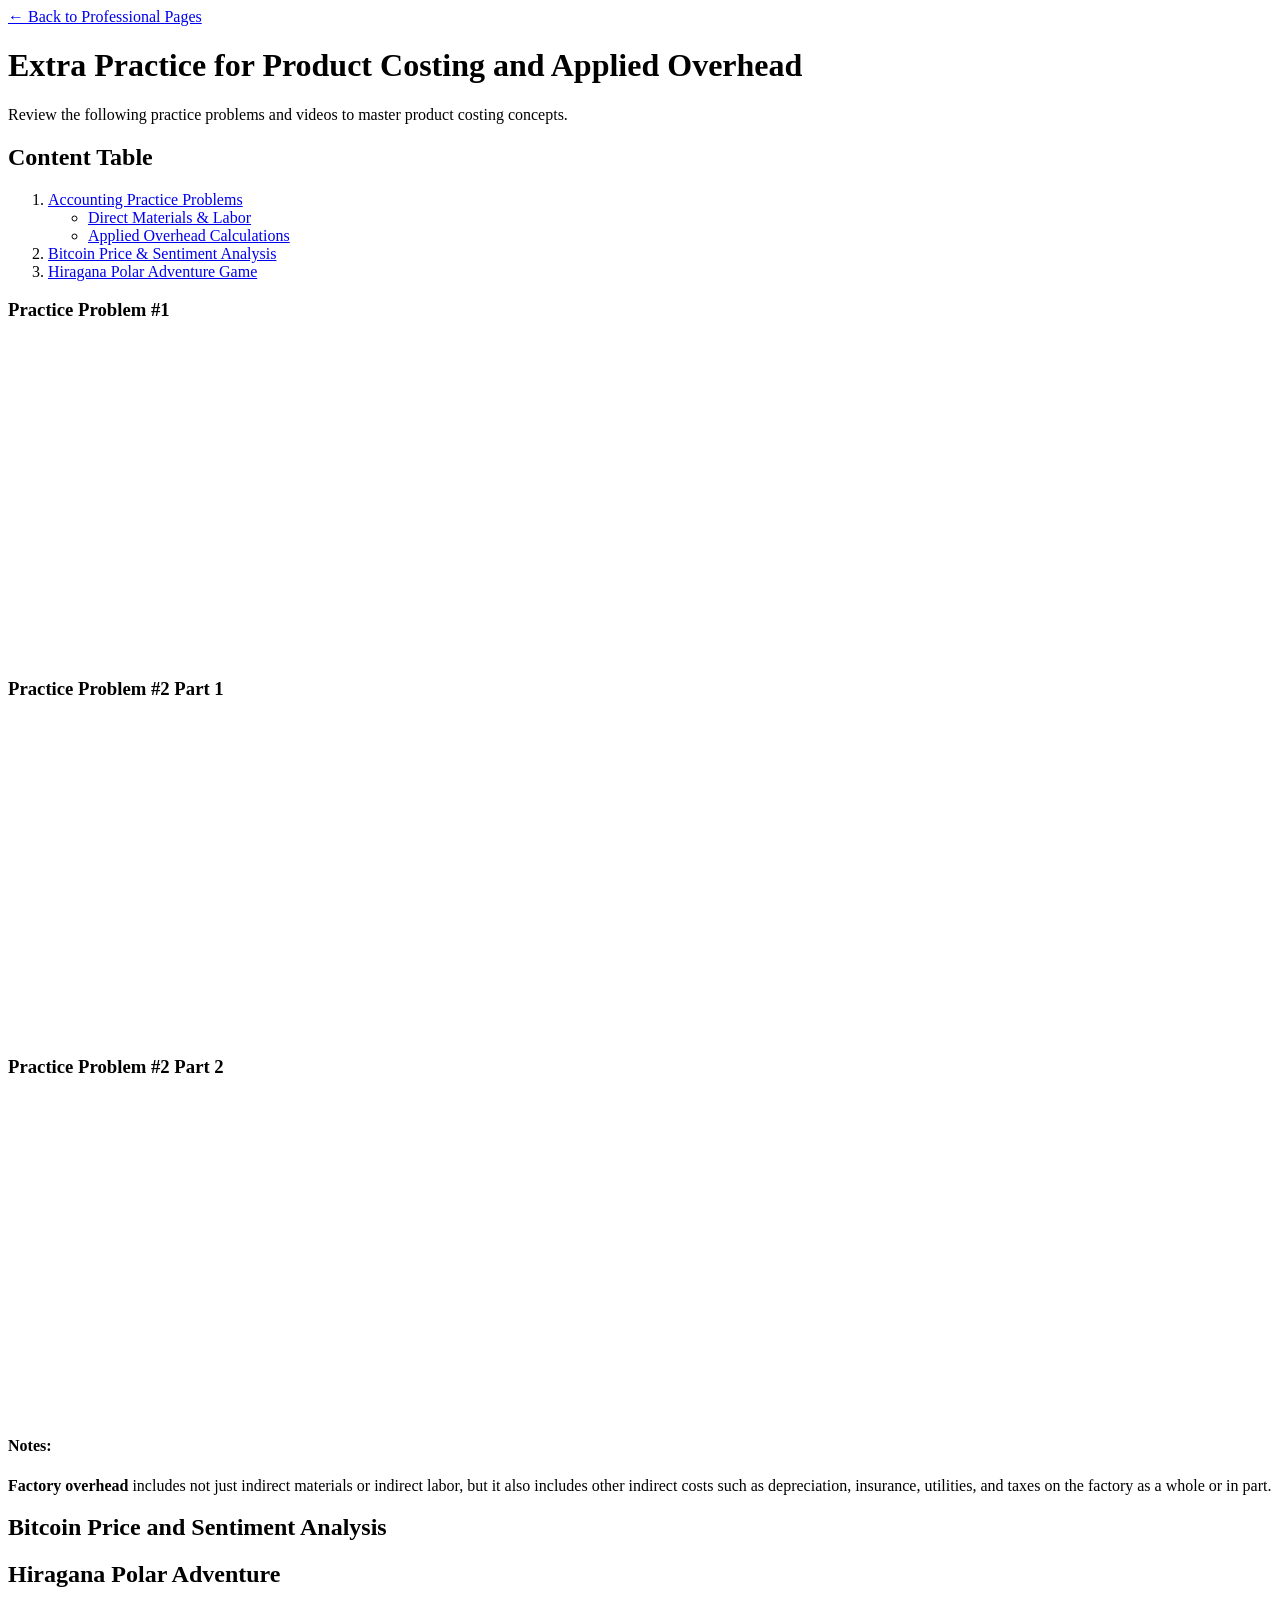
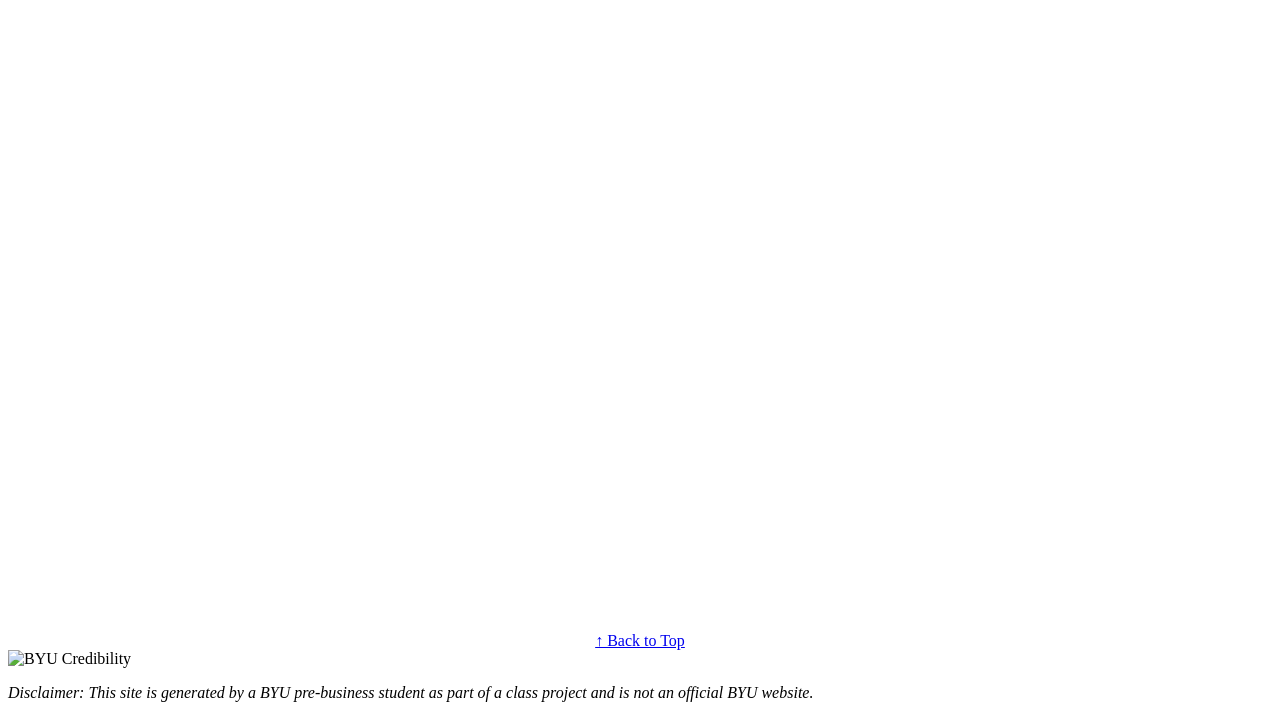
==== scratch.html @ 084ec786 "Add files via upload" ====
<!DOCTYPE html>
<html lang="en">
<head>
    <meta charset="UTF-8">
    <meta name="viewport" content="width=device-width, initial-scale=1.0">
    <title>Product Costing Practice - BYU Pre-Business</title>
    <link rel="stylesheet" href="styles.css">
</head>
<body>

    <div class="main-container" id="top">
        <nav class="nav-bar">
            <a href="https://aavilabr.github.io/IS201aaron1/#experience">← Back to Professional Pages</a>
        </nav>

        <header class="header-section">
            <h1>Extra Practice for Product Costing and Applied Overhead</h1>
            <p>Review the following practice problems and videos to master product costing concepts.</p>
        </header>

        <div class="content-block list-section">
            <h2>Content Table</h2>
            <ol>
                <li><a href="#video-section">Accounting Practice Problems</a>
                    <ul>
                        <li><a href="#video-section">Direct Materials & Labor</a></li>
                        <li><a href="#video-section">Applied Overhead Calculations</a></li>
                    </ul>
                </li>
                <li><a href="#tableau-section">Bitcoin Price & Sentiment Analysis</a></li>
                <li><a href="#hiragana-section">Hiragana Polar Adventure Game</a></li>
            </ol>
        </div>

        <div class="content-block video-grid" id="video-section">
            <div class="video-item">
                <h3>Practice Problem #1</h3>
                <iframe width="560" height="315" src="https://www.youtube.com/embed/17LrzM5vV7Y?si=1YoZrVeU4NlhjEZr" title="YouTube video player" frameborder="0" allow="accelerometer; autoplay; clipboard-write; encrypted-media; gyroscope; picture-in-picture; web-share" referrerpolicy="strict-origin-when-cross-origin" allowfullscreen></iframe>
            </div>

            <div class="video-item">
                <h3>Practice Problem #2 Part 1</h3>
                <iframe width="560" height="315" src="https://www.youtube.com/embed/Rn2YakZkBpI?si=iEUDcQQe4uVmXbjY" title="YouTube video player" frameborder="0" allow="accelerometer; autoplay; clipboard-write; encrypted-media; gyroscope; picture-in-picture; web-share" referrerpolicy="strict-origin-when-cross-origin" allowfullscreen></iframe>
            </div>

            <div class="video-item">
                <h3>Practice Problem #2 Part 2</h3>
                <iframe width="560" height="315" src="https://www.youtube.com/embed/6hDDsnvzMKE?si=r3_FFZQuGDY3-cEh" title="YouTube video player" frameborder="0" allow="accelerometer; autoplay; clipboard-write; encrypted-media; gyroscope; picture-in-picture; web-share" referrerpolicy="strict-origin-when-cross-origin" allowfullscreen></iframe>
            </div>

            <div class="notes-box">
                <h4>Notes:</h4>
                <p><strong>Factory overhead</strong> includes not just indirect materials or indirect labor, but it also includes other indirect costs such as depreciation, insurance, utilities, and taxes on the factory as a whole or in part.</p>
            </div>
        </div>

        <div class="content-block tableau-section" id="tableau-section">
            <h2>Bitcoin Price and Sentiment Analysis</h2>
            <div class='tableauPlaceholder' id='viz1776572793185' style='position: relative'><noscript><a href='#'><img alt='Bitcoin Price and Sentiment Analysis ' src='https:&#47;&#47;public.tableau.com&#47;static&#47;images&#47;Bi&#47;BitcoinPriceandSentimentAnalysis&#47;BitcoinPriceandSentimentAnalysis&#47;1_rss.png' style='border: none' /></a></noscript><object class='tableauViz'  style='display:none;'><param name='host_url' value='https%3A%2F%2Fpublic.tableau.com%2F' /> <param name='embed_code_version' value='3' /> <param name='site_root' value='' /><param name='name' value='BitcoinPriceandSentimentAnalysis&#47;BitcoinPriceandSentimentAnalysis' /><param name='tabs' value='no' /><param name='toolbar' value='yes' /><param name='static_image' value='https:&#47;&#47;public.tableau.com&#47;static&#47;images&#47;Bi&#47;BitcoinPriceandSentimentAnalysis&#47;BitcoinPriceandSentimentAnalysis&#47;1.png' /> <param name='animate_transition' value='yes' /><param name='display_static_image' value='yes' /><param name='display_spinner' value='yes' /><param name='display_overlay' value='yes' /><param name='display_count' value='yes' /><param name='language' value='en-US' /></object></div>                
            <script type='text/javascript'>                    
                var divElement = document.getElementById('viz1776572793185');                    
                var vizElement = divElement.getElementsByTagName('object')[0];                    
                if ( divElement.offsetWidth > 800 ) { vizElement.style.minWidth='980px';vizElement.style.maxWidth='100%';vizElement.style.minHeight='667px';vizElement.style.maxHeight=(divElement.offsetWidth*0.75)+'px';} else if ( divElement.offsetWidth > 500 ) { vizElement.style.minWidth='980px';vizElement.style.maxWidth='100%';vizElement.style.minHeight='667px';vizElement.style.maxHeight=(divElement.offsetWidth*0.75)+'px';} else { vizElement.style.width='100%';vizElement.style.height=(divElement.offsetWidth*1.77)+'px';}                     
                var scriptElement = document.createElement('script');                    
                scriptElement.src = 'https://public.tableau.com/javascripts/api/viz_v1.js';                    
                vizElement.parentNode.insertBefore(scriptElement, vizElement);                
            </script>
        </div>

        <div class="content-block game-section" id="hiragana-section">
            <h2>Hiragana Polar Adventure</h2>
            <div class="game-container">
                <iframe src="https://wordwall.net/embed/70364375/620/861" width="100%" height="600" frameborder="0" allowfullscreen></iframe>
            </div>
        </div>

        <div style="text-align: center; margin-top: 20px;">
            <a href="#top" class="back-to-top">↑ Back to Top</a>
        </div>

        <footer class="footer-section">
            <img src="https://encrypted-tbn0.gstatic.com/images?q=tbn:ANd9GcTKhNbtqUjbeJvgJn1FFNF3WBtW065jvstKEQ&s" alt="BYU Credibility">
            <p class="disclaimer"><em>Disclaimer: This site is generated by a BYU pre-business student as part of a class project and is not an official BYU website.</em></p>
        </footer>
    </div>

</body>
</html>
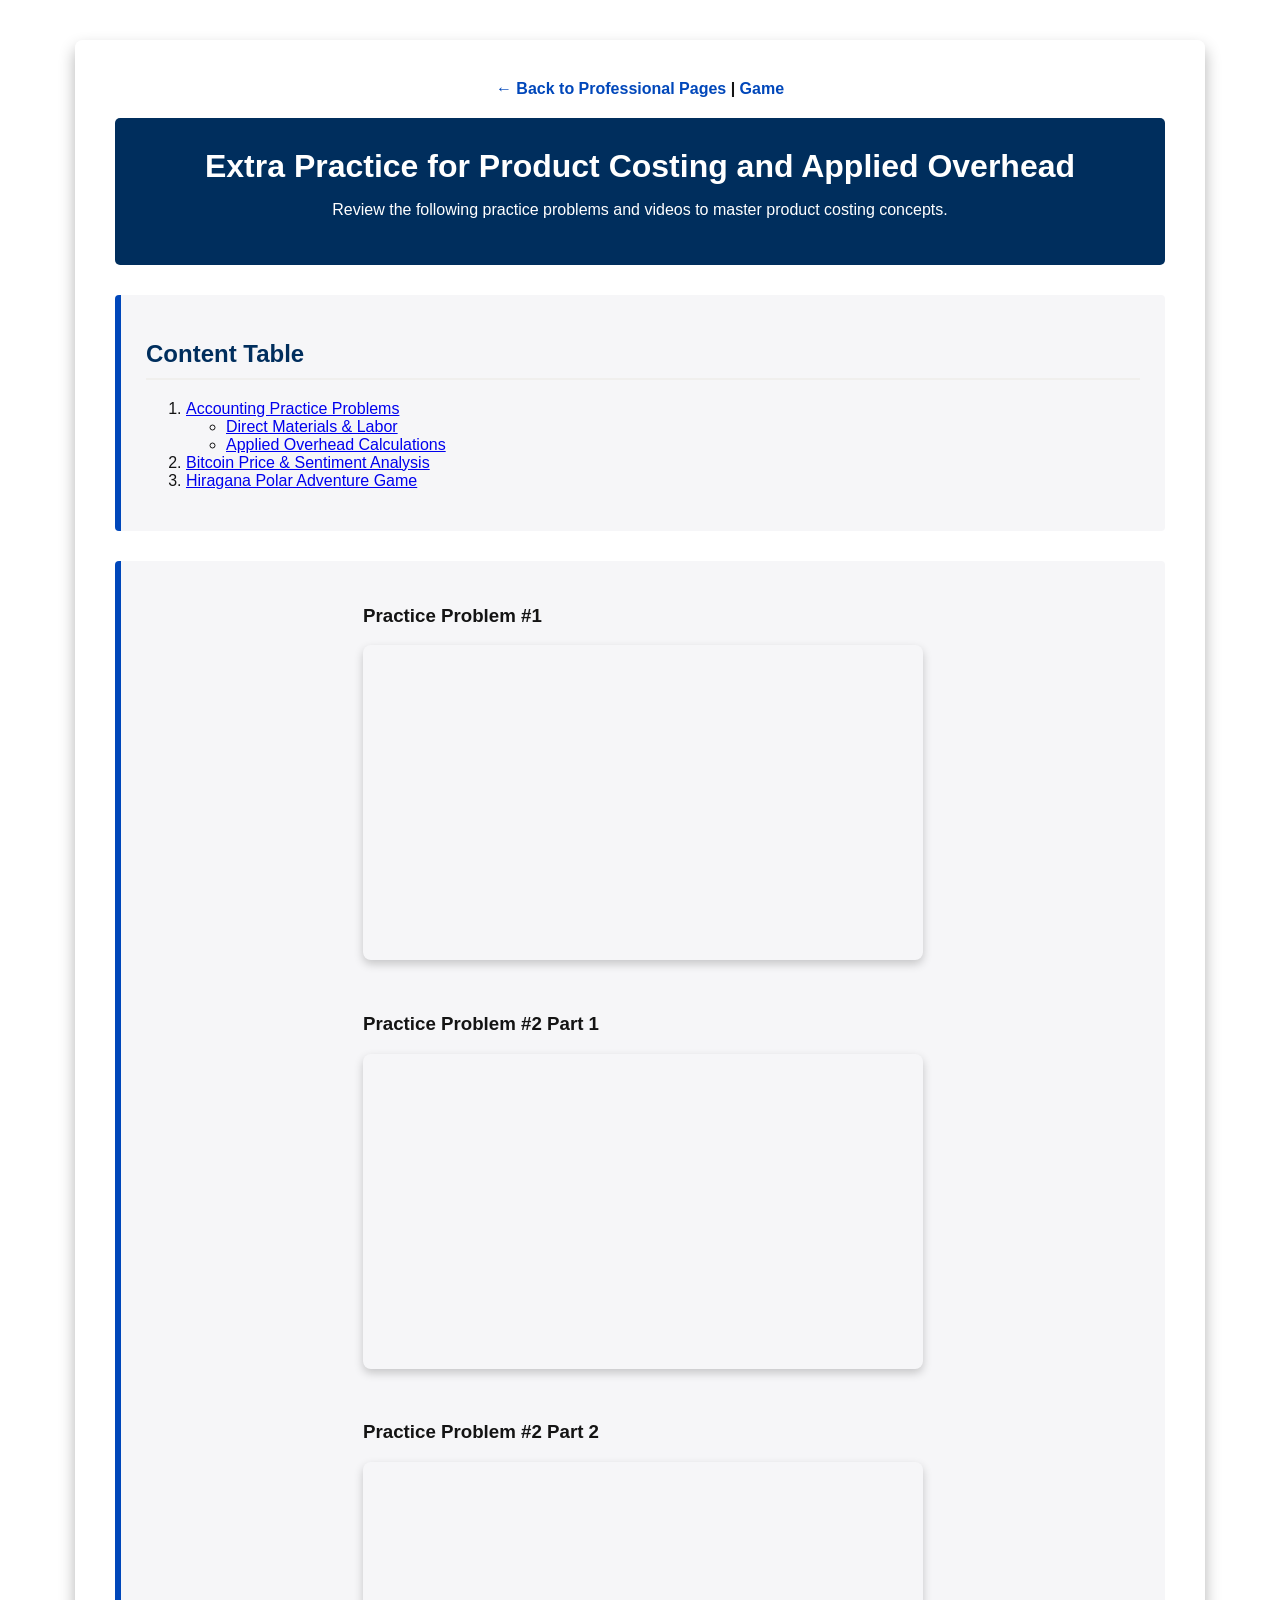
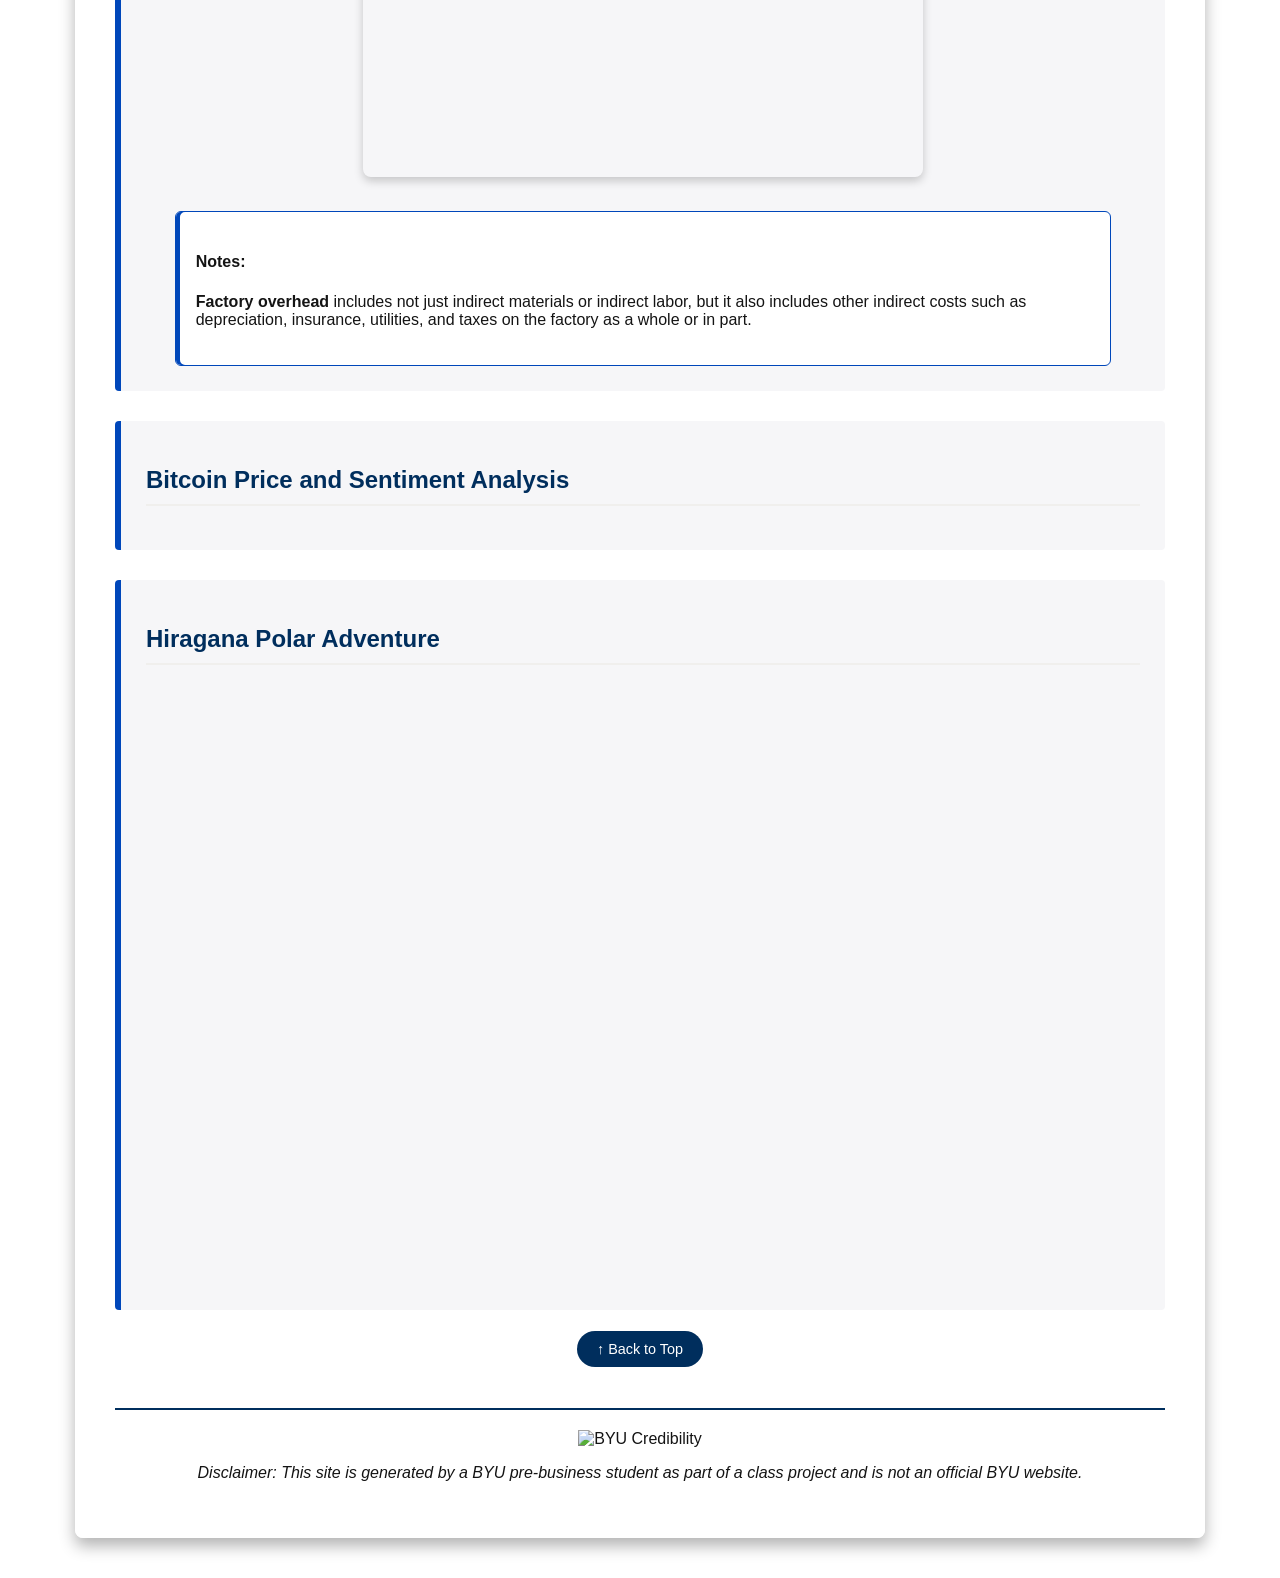
==== commit 2b1540e1: "Update stylesheet link and navigation links" ====
--- a/scratch.html
+++ b/scratch.html
@@ -4,13 +4,13 @@
     <meta charset="UTF-8">
     <meta name="viewport" content="width=device-width, initial-scale=1.0">
     <title>Product Costing Practice - BYU Pre-Business</title>
-    <link rel="stylesheet" href="styles.css">
+    <link rel="stylesheet" href="css/mystyles.css">
 </head>
 <body>
 
     <div class="main-container" id="top">
         <nav class="nav-bar">
-            <a href="https://aavilabr.github.io/IS201aaron1/#experience">← Back to Professional Pages</a>
+            <a href="index.html">← Back to Professional Pages</a> |  <a href="game.html">Game</a>
         </nav>
 
         <header class="header-section">
@@ -85,4 +85,4 @@
     </div>
 
 </body>
-</html>+</html>
--- a/css/mystyles.css
+++ b/css/mystyles.css
@@ -0,0 +1,121 @@
+:root {
+    --primaryColor: #002e5d;
+    --secondaryColor: #0047ba;
+    --bannerColor: #BFF0FD;
+    --white: #ffffff;
+    --primaryTextColor: #141414;
+    --pageHeadingBg: #f6f6f8;
+    --grey: #f0efed;
+}
+
+/* 1. Fondo y Fuente (Requirement: Background Image & Font Family) */
+body {
+    background-image: url('https://brightspotcdn.byu.edu/3e/26/6be672a9456598e0964147779b76/campus-scenic-1.jpg');
+    background-size: cover;
+    background-attachment: fixed;
+    background-position: center;
+    font-family: "Open Sans", "Segoe UI", Tahoma, Geneva, Verdana, sans-serif;
+    color: var(--primaryTextColor);
+    margin: 0;
+    padding: 40px 20px;
+}
+
+/* 2. Contenedor principal (Requirement: Div styling 1) */
+.main-container {
+    background-color: rgba(255, 255, 255, 0.95);
+    max-width: 1050px;
+    margin: 0 auto;
+    padding: 40px;
+    border-radius: 8px;
+    box-shadow: 0px 8px 16px rgba(0,0,0,0.3);
+}
+
+.nav-bar {
+    margin-bottom: 20px;
+    font-weight: bold;
+    text-align: center;
+}
+
+.nav-bar a {
+    color: var(--secondaryColor);
+    text-decoration: none;
+}
+
+/* 3. Header (Requirement: Font Color) */
+.header-section {
+    background-color: var(--primaryColor);
+    color: var(--white);
+    padding: 30px;
+    text-align: center;
+    border-radius: 5px;
+    margin-bottom: 30px;
+}
+
+.header-section h1 {
+    color: var(--white);
+    margin: 0;
+}
+
+/* 4. Bloques de contenido (Requirement: Div styling 2) */
+.content-block {
+    background-color: var(--pageHeadingBg);
+    margin-bottom: 30px;
+    padding: 25px;
+    border-left: 6px solid var(--secondaryColor);
+    border-radius: 4px;
+}
+
+.content-block h2 {
+    color: var(--primaryColor);
+    border-bottom: 2px solid var(--grey);
+    padding-bottom: 10px;
+}
+
+/* 5. Layout para Videos y Juego (Requirement: Div styling 3) */
+.video-grid, .game-container {
+    display: flex;
+    flex-direction: column;
+    align-items: center;
+    gap: 30px;
+}
+
+.video-item iframe {
+    max-width: 100%;
+    border-radius: 8px;
+    box-shadow: 0px 4px 10px rgba(0,0,0,0.2);
+}
+
+.notes-box {
+    background-color: var(--white);
+    border: 1px solid var(--secondaryColor);
+    padding: 20px;
+    border-radius: 6px;
+    width: 90%;
+    box-shadow: inset 4px 0 0 var(--secondaryColor);
+}
+
+/* Botón Back to Top */
+.back-to-top {
+    background-color: var(--primaryColor);
+    color: white !important;
+    padding: 10px 20px;
+    text-decoration: none;
+    border-radius: 20px;
+    font-size: 0.9em;
+    transition: 0.3s;
+}
+
+.back-to-top:hover {
+    background-color: var(--secondaryColor);
+}
+
+.footer-section {
+    text-align: center;
+    margin-top: 50px;
+    border-top: 2px solid var(--primaryColor);
+    padding-top: 20px;
+}
+
+.footer-section img {
+    max-width: 200px;
+}
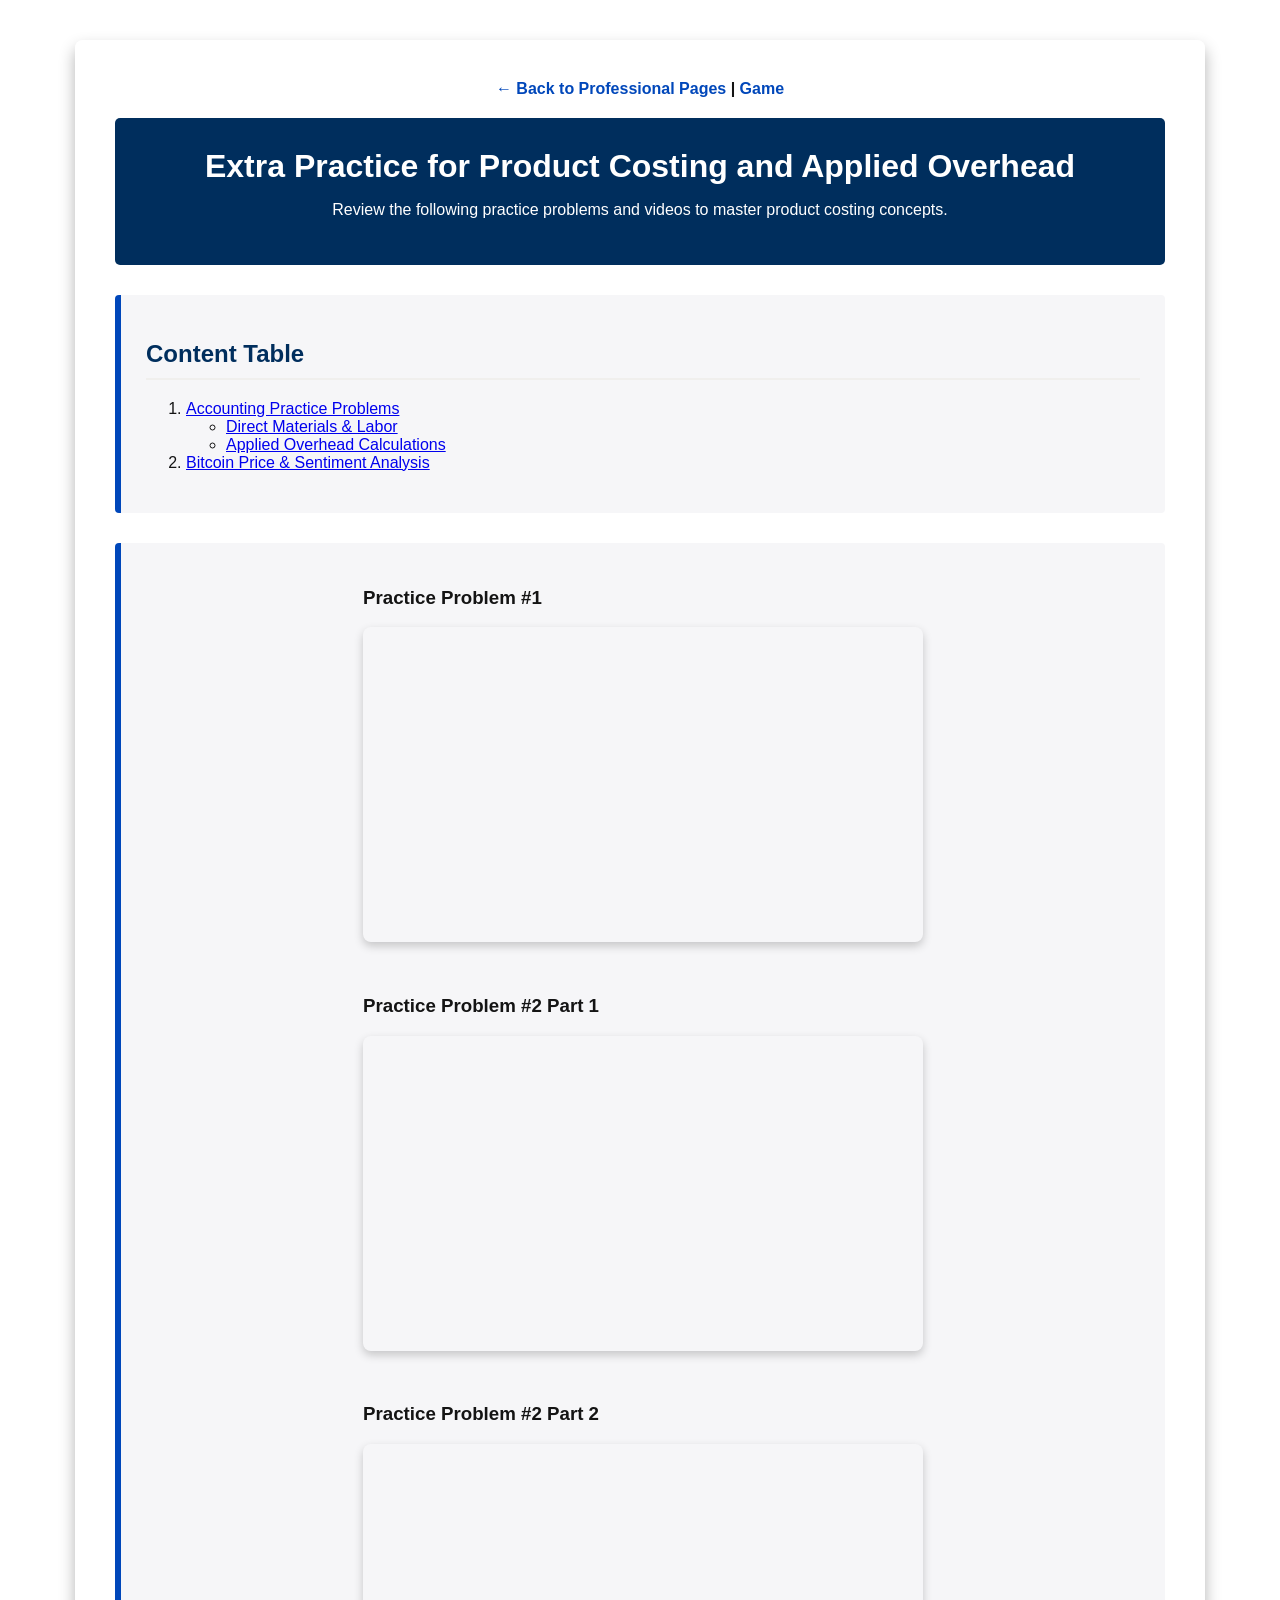
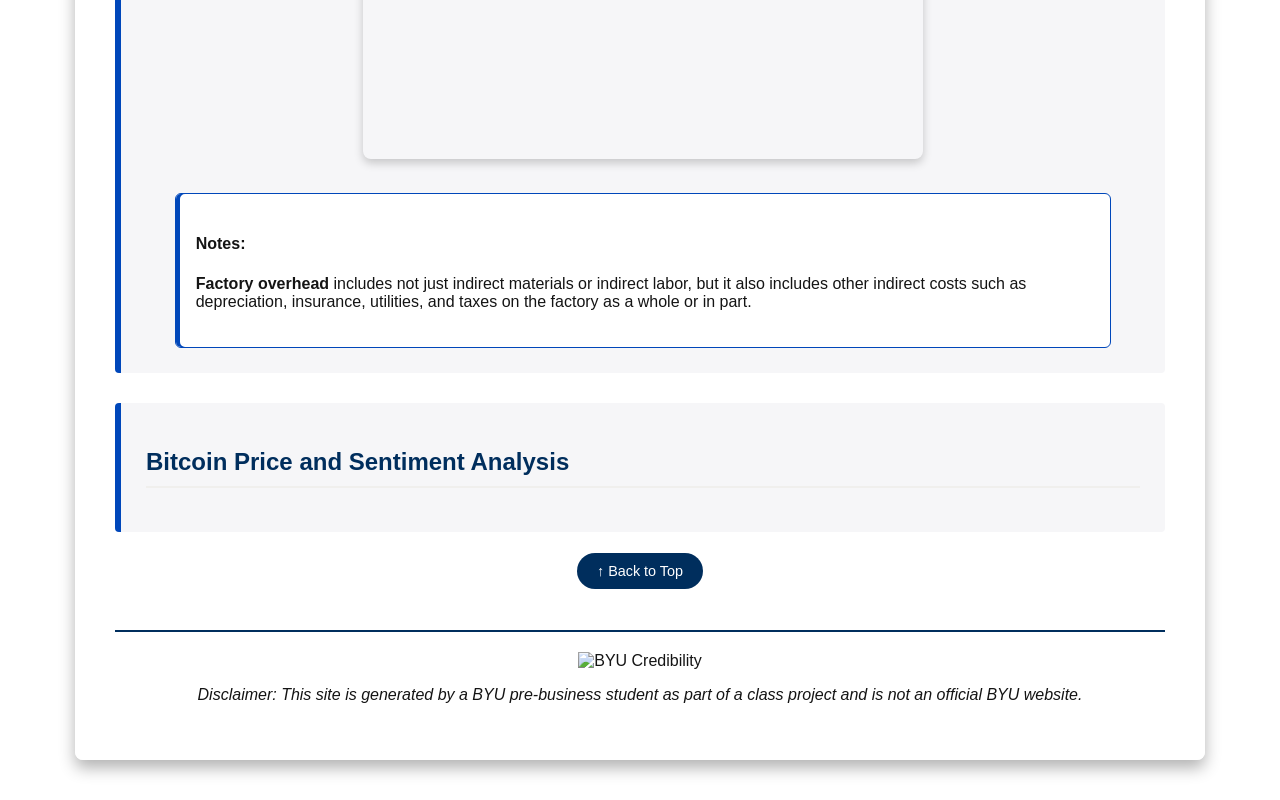
==== commit cd52e01d: "Update scratch.html" ====
--- a/scratch.html
+++ b/scratch.html
@@ -28,7 +28,6 @@
                     </ul>
                 </li>
                 <li><a href="#tableau-section">Bitcoin Price & Sentiment Analysis</a></li>
-                <li><a href="#hiragana-section">Hiragana Polar Adventure Game</a></li>
             </ol>
         </div>
 
@@ -67,13 +66,6 @@
             </script>
         </div>
 
-        <div class="content-block game-section" id="hiragana-section">
-            <h2>Hiragana Polar Adventure</h2>
-            <div class="game-container">
-                <iframe src="https://wordwall.net/embed/70364375/620/861" width="100%" height="600" frameborder="0" allowfullscreen></iframe>
-            </div>
-        </div>
-
         <div style="text-align: center; margin-top: 20px;">
             <a href="#top" class="back-to-top">↑ Back to Top</a>
         </div>
